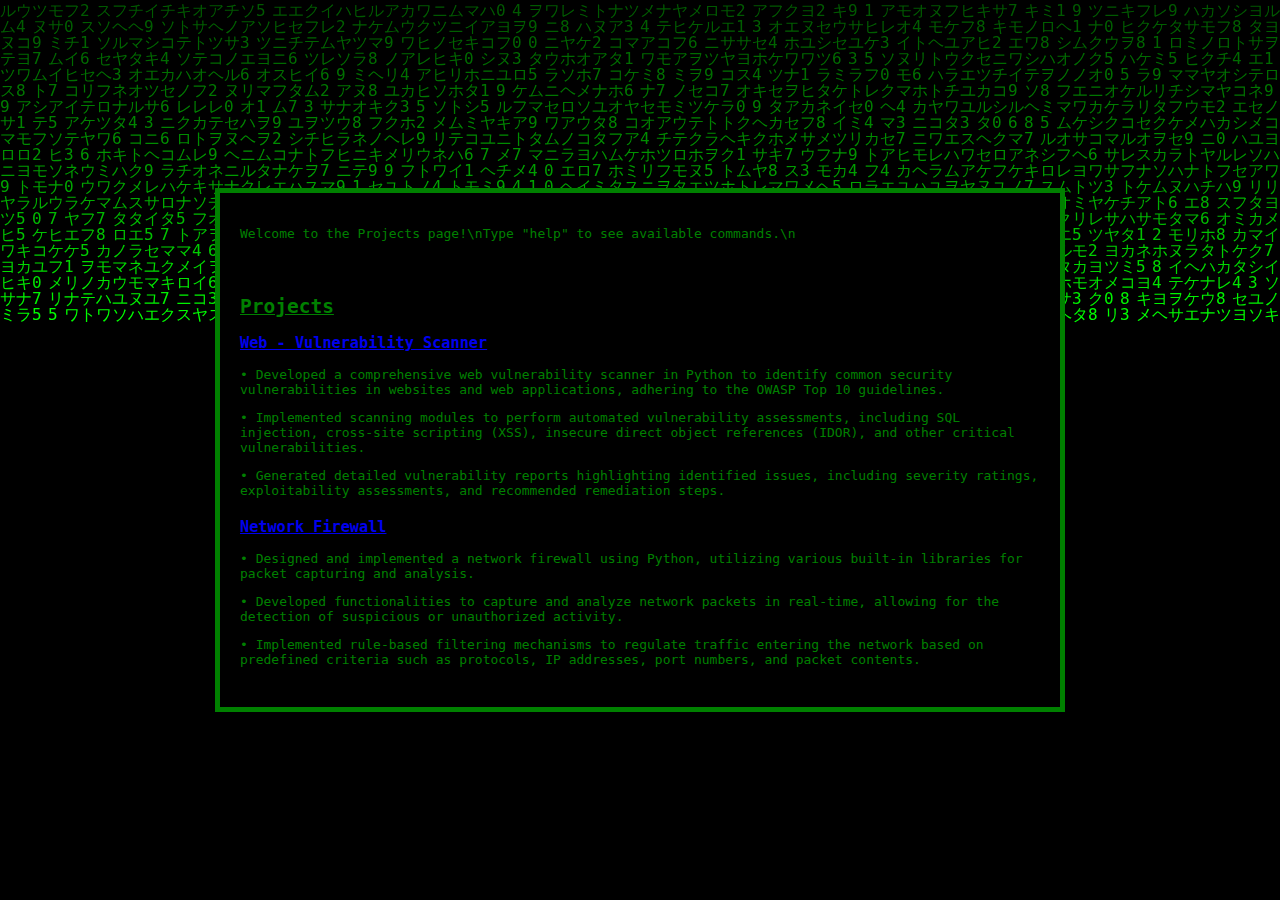
==== projects.html @ 39790531 "project page" ====
<!DOCTYPE html>
<html lang="en">
<head>
    <meta charset="UTF-8">
    <meta name="viewport" content="width=device-width, initial-scale=1.0">
    <title>Projects - Enigma Portfolio</title>
    <link rel="stylesheet" href="styles.css">
</head>
<body>
    <canvas id="matrix"></canvas>
    <div id="terminal">
        <pre id="output">Welcome to the Projects page!\nType "help" to see available commands.\n</pre>
        <input type="text" id="input" autofocus>
        <div id="projects">
            <h2>Projects</h2>
            <ul>
                <li>
                    <a href="https://github.com/Harsh5922/Vuln-Scanner"><h3>Web - Vulnerability Scanner</h3></a>
                    <p>• Developed a comprehensive web vulnerability scanner in Python to identify common security vulnerabilities in
                        websites and web applications, adhering to the OWASP Top 10 guidelines.
                        </p>
                    <p>• Implemented scanning modules to perform automated vulnerability assessments, including SQL injection, cross-site
                        scripting (XSS), insecure direct object references (IDOR), and other critical vulnerabilities.</p>
                    <p>• Generated detailed vulnerability reports highlighting identified issues, including severity ratings, exploitability assessments, and recommended remediation steps.</p>

                </li>
                <li>
                    <a href="https://github.com/Harsh5922/Vuln-Scanner"><h3>Network Firewall</h3></a>
                    <p>• Designed and implemented a network firewall using Python, utilizing various built-in libraries for packet capturing
                        and analysis.
                        </p>
                    <p>• Developed functionalities to capture and analyze network packets in real-time, allowing for the detection of suspicious
                        or unauthorized activity.</p>
                    <p>• Implemented rule-based filtering mechanisms to regulate traffic entering the network based on predefined criteria
                        such as protocols, IP addresses, port numbers, and packet contents.</p>
                </li>
            </ul>
        </div>
    </div>
    <script src="script.js"></script>
</body>
</html>
---- styles.css ----
body {
    position: relative;
    background: black;
    color: green;
    font-family: monospace;
    margin: 0;
    height: 100vh;
    display: flex;
    justify-content: center;
    align-items: center;
    overflow: hidden;
}

#matrix {
    position: absolute;
    top: 0;
    left: 0;
    width: 100%;
    height: 100%;
    z-index: 0;
}

#terminal {
    position: relative;
    width: 80%;
    max-width: 800px;
    background: rgba(0, 0, 0, 1);
    padding: 20px;
    border: 5px solid green;
    z-index: 1;
    
}

#output {
    white-space: pre-wrap;
    word-wrap: break-word;
}

#input {
    width: 100%;
    background: rgba(0, 0, 0, 1);
    color: green;
    border: none;
    outline: none;
    font-family: monospace;
    font-size: 16px;
}


#projects {
    margin-top: 20px;
}

#projects h2 {
    color: green;
    text-decoration: underline;
}

#projects ul {
    list-style-type: none;
    padding: 0;
}

#projects li {
    margin-bottom: 20px;
}
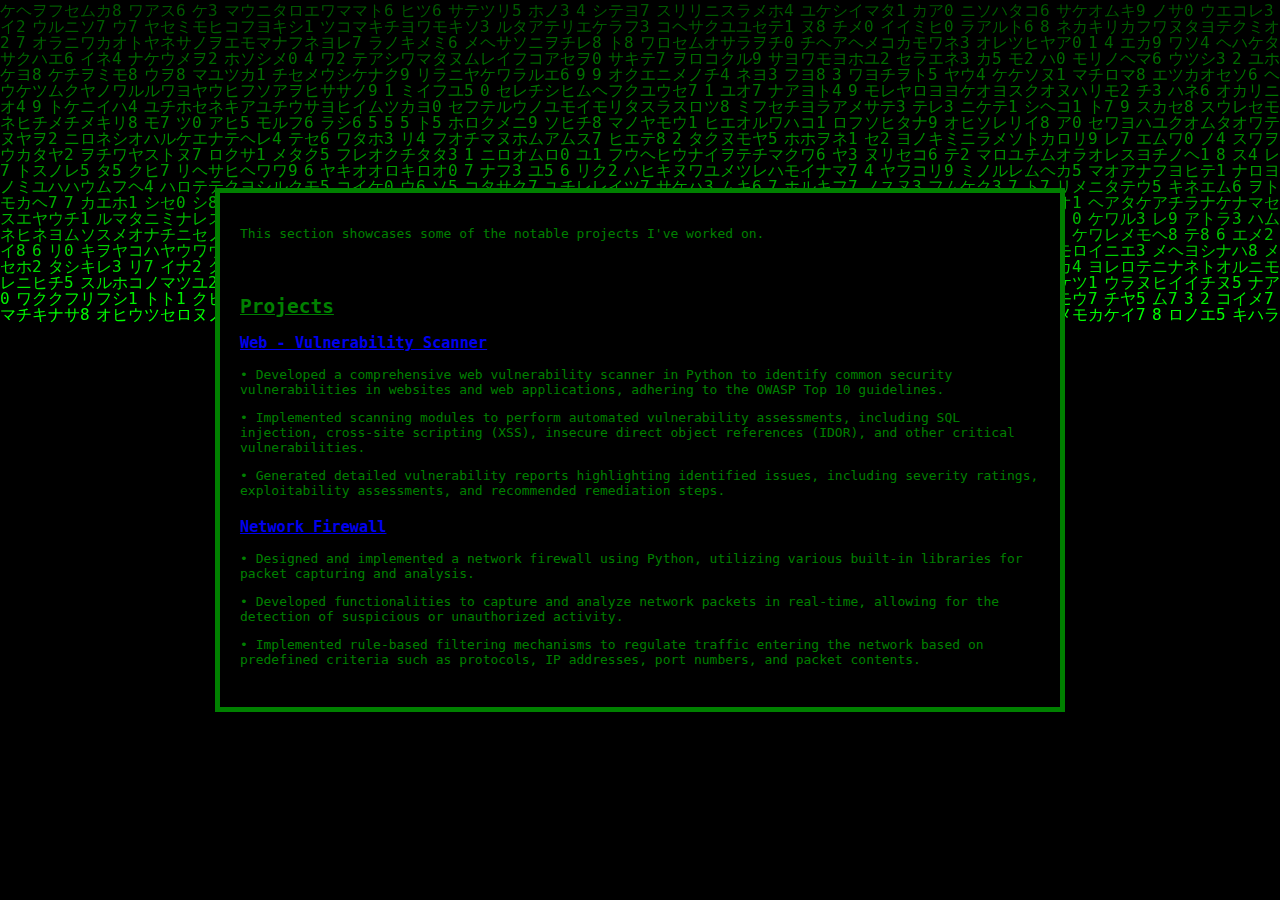
==== commit 34045ce7: "new pages" ====
--- a/projects.html
+++ b/projects.html
@@ -3,13 +3,14 @@
 <head>
     <meta charset="UTF-8">
     <meta name="viewport" content="width=device-width, initial-scale=1.0">
-    <title>Projects - Enigma Portfolio</title>
+    <title>Projects</title>
     <link rel="stylesheet" href="styles.css">
 </head>
 <body>
     <canvas id="matrix"></canvas>
     <div id="terminal">
-        <pre id="output">Welcome to the Projects page!\nType "help" to see available commands.\n</pre>
+        <p>This section showcases some of the notable projects I've worked on.</p>
+        <pre id="output"></pre>
         <input type="text" id="input" autofocus>
         <div id="projects">
             <h2>Projects</h2>
--- a/styles.css
+++ b/styles.css
@@ -65,3 +65,18 @@
     margin-bottom: 20px;
 }
 
+#connect ul {
+    display: flex;
+    gap: 50px;
+    justify-content: center;
+}
+
+#connect i {
+    color: green;
+    font-size: 50px; /* Set a consistent icon size */
+    transition: transform 0.2s;
+}
+
+#connect i:hover {
+    transform: scale(1.2);
+}